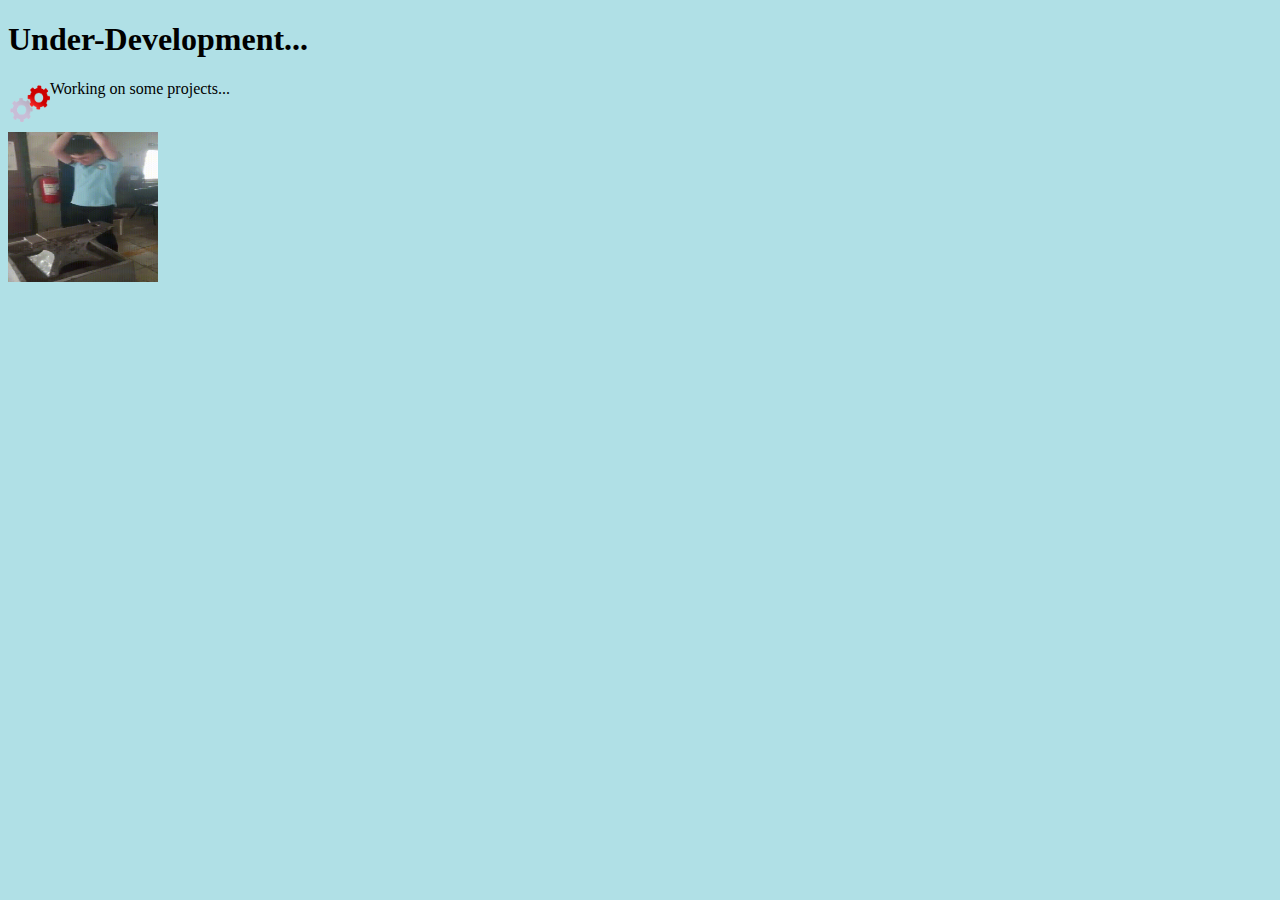
==== site/index.html @ 92d20832 "a" ====
<!DOCTYPE html>
<html>
</head>
<meta name="viewport" content="width=device-width, initial-scale=1.0">
</head>
<body style="background-color:powderblue;">
<head>
<title>My Games</title>
</head>
<body>
<h1>Under-Development...</h1>
<img src="gear.gif" alt="gear" style="float:left;width:42px;height:42px;">
<p>Working on some projects...</p>
<br>
<img src="anvil.gif" alt="anvil" style="float:left;width:150px;height:150px;">
</body>
</html>
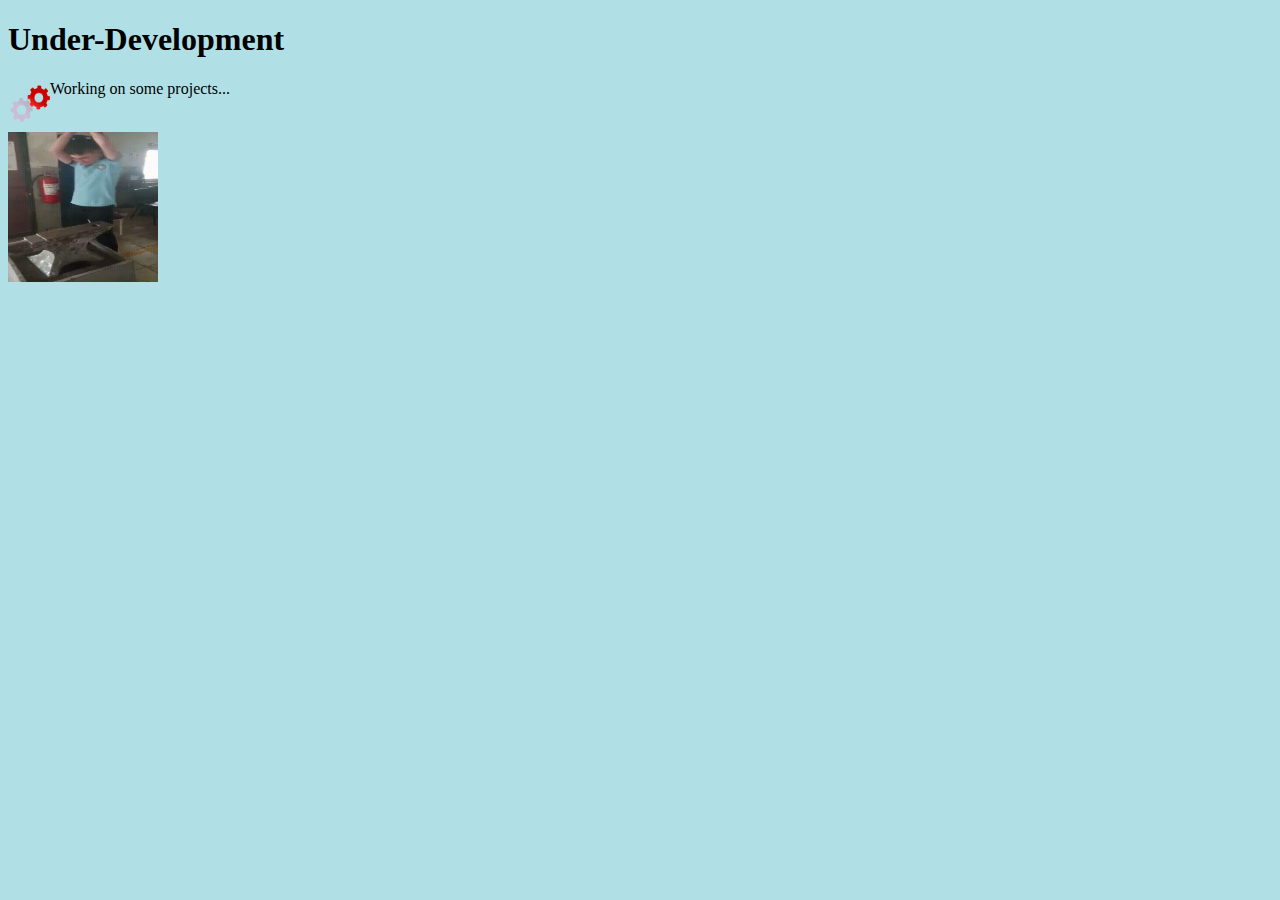
==== commit d0fe16ea: "aaaaaa" ====
--- a/site/index.html
+++ b/site/index.html
@@ -8,7 +8,7 @@
 <title>My Games</title>
 </head>
 <body>
-<h1>Under-Development...</h1>
+<h1>Under-Development</h1>
 <img src="gear.gif" alt="gear" style="float:left;width:42px;height:42px;">
 <p>Working on some projects...</p>
 <br>
